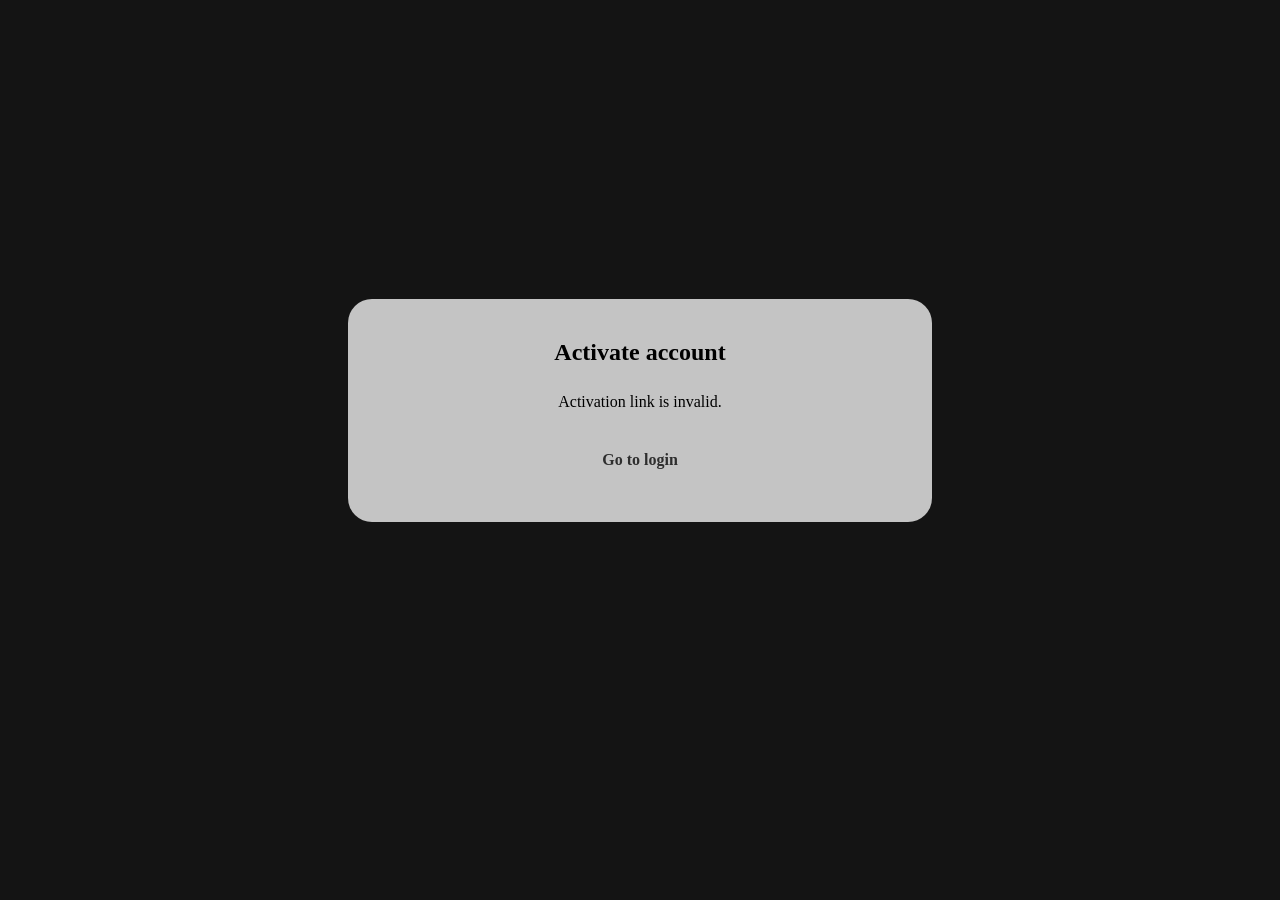
==== activate/index.html @ 3e6a7ef8 "feat(activate): add some style to the link activate page" ====
<!doctype html>
<html lang="en">
  <head>
    <meta charset="UTF-8" />
    <meta name="viewport" content="width=device-width, initial-scale=1.0" />
    <title>Videoflix - Activate Account</title>
    <link rel="stylesheet" href="/styles.css" />
  </head>
  <body class="dark_bg">
    <main class="activation_page font_white_color">
      <section class="activation_card">
        <h1 class="font_prime_color">Activate account</h1>

        <p id="activation-message">Activating your account...</p>

        <a class="activation_button" href="/pages/auth/login.html"> Go to login </a>
      </section>
    </main>

    <script src="/shared/js/config.js"></script>
    <script>
      const messageElement = document.getElementById("activation-message");
      const params = new URLSearchParams(window.location.search);
      const uid = params.get("uid");
      const token = params.get("token");

      async function activateAccount() {
        if (!uid || !token) {
          messageElement.textContent = "Activation link is invalid.";
          return;
        }

        try {
          const response = await fetch(`${API_BASE_URL}activate/${uid}/${token}/`);

          if (!response.ok) {
            messageElement.textContent = "Activation failed. The link may be invalid or expired.";
            return;
          }

          messageElement.textContent = "Your account has been activated successfully.";
        } catch (error) {
          messageElement.textContent = "Activation failed. Please try again later.";
        }
      }

      activateAccount();
    </script>
  </body>
</html>
---- styles.css ----
.index_bg {
  background-image: linear-gradient(180deg, rgba(0, 0, 0, 1) 0%, rgba(0, 0, 0, 0.6) 50%, rgba(0, 0, 0, 1) 100%), url("./assets/img/index_bg.jpg");
}

.dark_bg {
  background-color: rgba(20, 20, 20, 1);
}

.input_index {
  border: 2px solid white;
  color: white;
  background-color: rgba(0, 0, 0, 0.4);
  padding: 12px 14px;
  border-radius: 40px;
  outline: none;
  width: 350px;
}

.input_index::placeholder {
  color: white;
}

@media screen and (max-width: 768px) {
  .index_form {
    flex-direction: column !important;
    width: 100%;
  }

  .input_index {
    width: 100%;
  }
}

@media (max-width: 500px) {
  #email_group {
    flex-direction: column;
  }
}

.activation_page {
  min-height: calc(100vh - 160px);
  display: flex;
  justify-content: center;
  align-items: center;
  padding: 32px;
}

.activation_card {
  width: min(100%, 520px);
  display: flex;
  flex-direction: column;
  align-items: center;
  gap: 24px;
  padding: 40px 32px;
  text-align: center;
  border-radius: 24px;
  background-color: rgba(255, 255, 255, 0.75);
}

.activation_card h1 {
  margin: 0;
}

.activation_card p {
  margin: 0;
  line-height: 1.5;
}

.activation_link {
  margin-top: 8px;
}

.activation_button {
  display: inline-flex;
  justify-content: center;
  align-items: center;
  min-height: 44px;
  padding: 0 24px;
  border-radius: 40px;
  background-color: var(--prime-color);
  color: rgb(46, 46, 46);
  text-decoration: none;
  font-weight: 600;
}
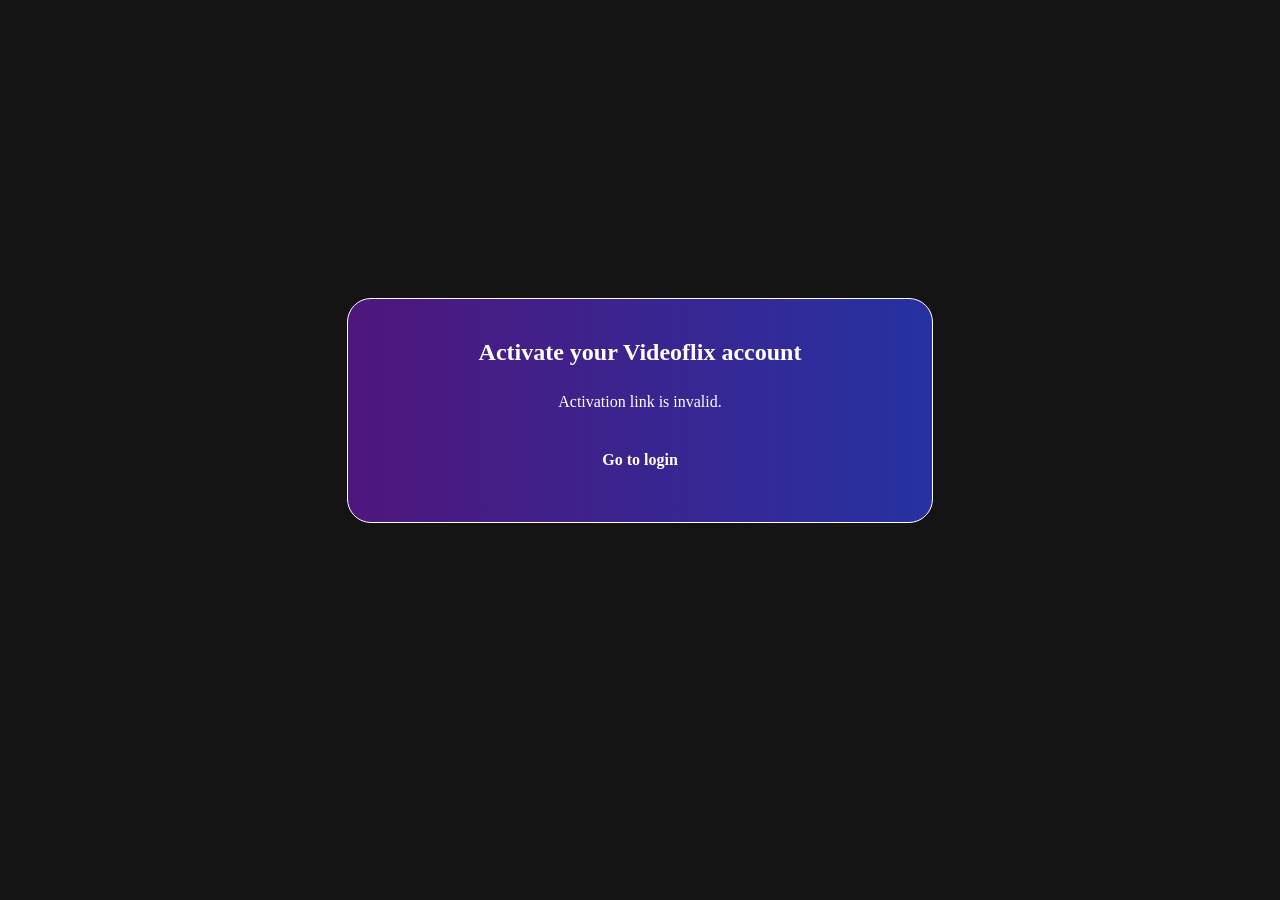
==== commit 9777e92f: "feat(activate): add some style to the link activate page" ====
--- a/activate/index.html
+++ b/activate/index.html
@@ -9,7 +9,7 @@
   <body class="dark_bg">
     <main class="activation_page font_white_color">
       <section class="activation_card">
-        <h1 class="font_prime_color">Activate account</h1>
+        <h1 class="font_prime_color">Activate your Videoflix account</h1>
 
         <p id="activation-message">Activating your account...</p>
 
--- a/styles.css
+++ b/styles.css
@@ -54,20 +54,24 @@
   padding: 40px 32px;
   text-align: center;
   border-radius: 24px;
-  background-color: rgba(255, 255, 255, 0.75);
+  border: 1px solid white;
+  background: linear-gradient(to right, rgba(104, 24, 169, 0.7), rgba(46, 62, 223, 0.7));
 }
 
 .activation_card h1 {
   margin: 0;
+  color: rgb(255, 255, 255);
 }
 
 .activation_card p {
   margin: 0;
   line-height: 1.5;
+  color: rgb(255, 255, 255);
 }
 
 .activation_link {
   margin-top: 8px;
+  color: white;
 }
 
 .activation_button {
@@ -78,7 +82,15 @@
   padding: 0 24px;
   border-radius: 40px;
   background-color: var(--prime-color);
-  color: rgb(46, 46, 46);
+  color: white;
   text-decoration: none;
   font-weight: 600;
 }
+
+.activation_button:visited {
+  color: rgb(0, 115, 255);
+}
+
+.activation_button:hover {
+  transform: scale(1.05);
+}
